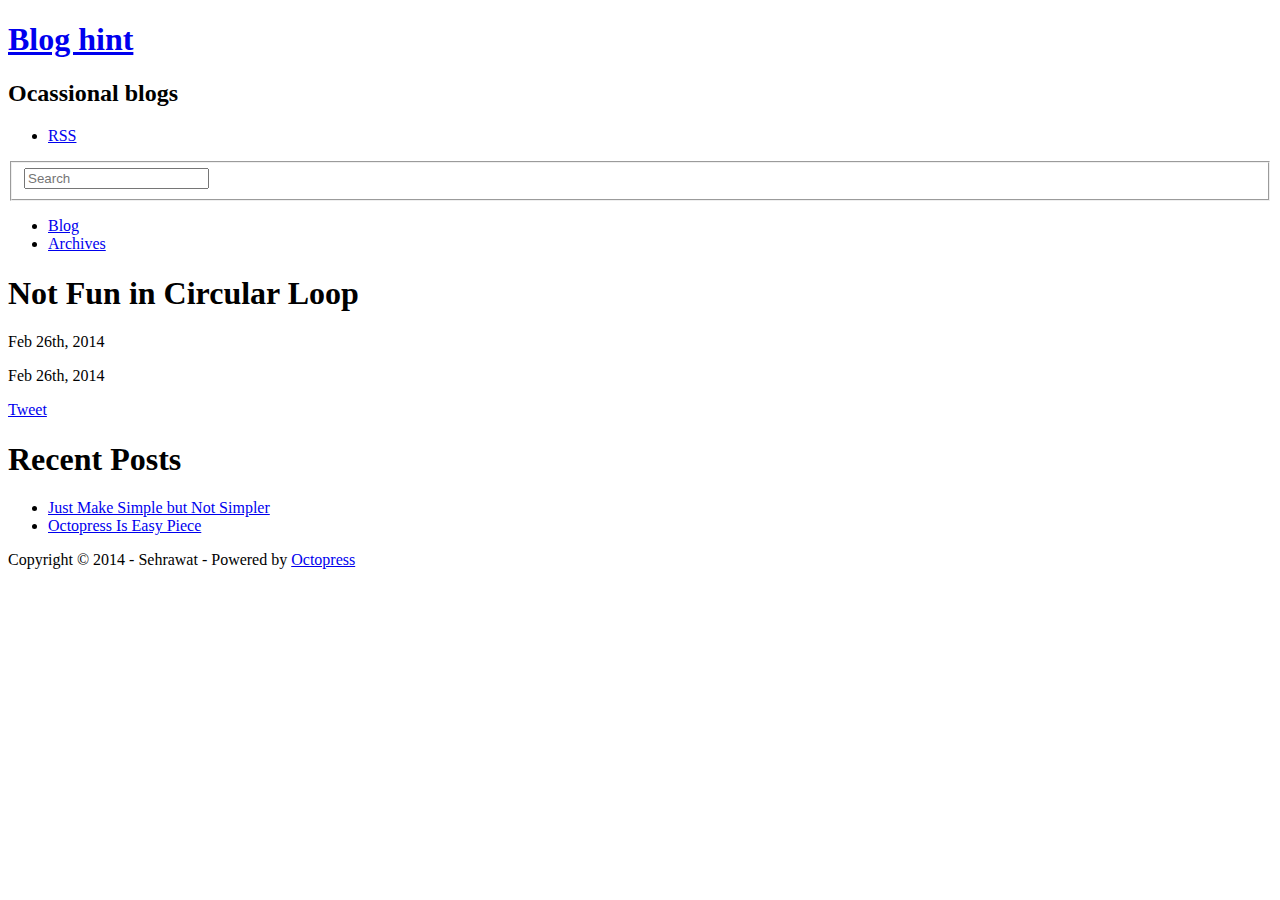
==== not-fun-in-circular-loop/index.html @ 8c5d8b34 "Site updated at 2014-02-26 13:23:53 UTC" ====
<!DOCTYPE html>
<!--[if IEMobile 7 ]><html class="no-js iem7"><![endif]-->
<!--[if lt IE 9]><html class="no-js lte-ie8"><![endif]-->
<!--[if (gt IE 8)|(gt IEMobile 7)|!(IEMobile)|!(IE)]><!--><html class="no-js" lang="en"><!--<![endif]-->
<head>
  <meta charset="utf-8">
  <title>Not Fun in Circular Loop - Blog hint</title>
  <meta name="author" content="Sehrawat">

  
  <meta name="description" content=" Not Fun in Circular Loop Feb 26th, 2014 Feb 26th, 2014 Tweet Recent Posts Just Make Simple but Not Simpler Octopress Is Easy Piece ">
  

  <!-- http://t.co/dKP3o1e -->
  <meta name="HandheldFriendly" content="True">
  <meta name="MobileOptimized" content="320">
  <meta name="viewport" content="width=device-width, initial-scale=1">

  
  <link rel="canonical" href="http://igauravsehrawat.github.io/blogs/not-fun-in-circular-loop">
  <link href="/blogs/favicon.png" rel="icon">
  <link href="/blogs/stylesheets/screen.css" media="screen, projection" rel="stylesheet" type="text/css">
  <link href="/blogs/atom.xml" rel="alternate" title="Blog hint" type="application/atom+xml">
  <script src="/blogs/javascripts/modernizr-2.0.js"></script>
  <script src="//ajax.googleapis.com/ajax/libs/jquery/1.9.1/jquery.min.js"></script>
  <script>!window.jQuery && document.write(unescape('%3Cscript src="./javascripts/libs/jquery.min.js"%3E%3C/script%3E'))</script>
  <script src="/blogs/javascripts/octopress.js" type="text/javascript"></script>
  <!--Fonts from Google"s Web font directory at http://google.com/webfonts -->
<link href="http://fonts.googleapis.com/css?family=PT+Serif:regular,italic,bold,bolditalic" rel="stylesheet" type="text/css">
<link href="http://fonts.googleapis.com/css?family=PT+Sans:regular,italic,bold,bolditalic" rel="stylesheet" type="text/css">

  

</head>

<body   >
  <header role="banner"><hgroup>
  <h1><a href="/blogs/">Blog hint</a></h1>
  
    <h2>Ocassional blogs</h2>
  
</hgroup>

</header>
  <nav role="navigation"><ul class="subscription" data-subscription="rss">
  <li><a href="/blogs/atom.xml" rel="subscribe-rss" title="subscribe via RSS">RSS</a></li>
  
</ul>
  
<form action="http://google.com/search" method="get">
  <fieldset role="search">
    <input type="hidden" name="q" value="site:igauravsehrawat.github.io/blogs" />
    <input class="search" type="text" name="q" results="0" placeholder="Search"/>
  </fieldset>
</form>
  
<ul class="main-navigation">
  <li><a href="/blogs/">Blog</a></li>
  <li><a href="/blogs/blog/archives">Archives</a></li>
</ul>

</nav>
  <div id="main">
    <div id="content">
      <div>
<article role="article">
  
  <header>
    <h1 class="entry-title">Not Fun in Circular Loop</h1>
    <p class="meta">








  


<time datetime="2014-02-26T18:51:00+05:30" pubdate data-updated="true">Feb 26<span>th</span>, 2014</time></p>
  </header>
  
  

  
    <footer>
      <p class="meta">
        
        








  


<time datetime="2014-02-26T18:51:00+05:30" pubdate data-updated="true">Feb 26<span>th</span>, 2014</time>
        
      </p>
      
        <div class="sharing">
  
  <a href="//twitter.com/share" class="twitter-share-button" data-url="http://igauravsehrawat.github.io/blogs/not-fun-in-circular-loop/index.html" data-via="" data-counturl="http://igauravsehrawat.github.io/blogs/not-fun-in-circular-loop/index.html" >Tweet</a>
  
  
  
</div>

      
    </footer>
  
</article>

</div>

<aside class="sidebar">
  
    <section>
  <h1>Recent Posts</h1>
  <ul id="recent_posts">
    
      <li class="post">
        <a href="/blogs/blog/2014/02/26/just-make-simple-but-not-simpler/">Just Make Simple but Not Simpler</a>
      </li>
    
      <li class="post">
        <a href="/blogs/blog/2014/02/26/octopress-is-easy-piece/">Octopress Is Easy Piece</a>
      </li>
    
  </ul>
</section>





  
</aside>


    </div>
  </div>
  <footer role="contentinfo"><p>
  Copyright &copy; 2014 - Sehrawat -
  <span class="credit">Powered by <a href="http://octopress.org">Octopress</a></span>
</p>

</footer>
  







  <script type="text/javascript">
    (function(){
      var twitterWidgets = document.createElement('script');
      twitterWidgets.type = 'text/javascript';
      twitterWidgets.async = true;
      twitterWidgets.src = '//platform.twitter.com/widgets.js';
      document.getElementsByTagName('head')[0].appendChild(twitterWidgets);
    })();
  </script>





</body>
</html>
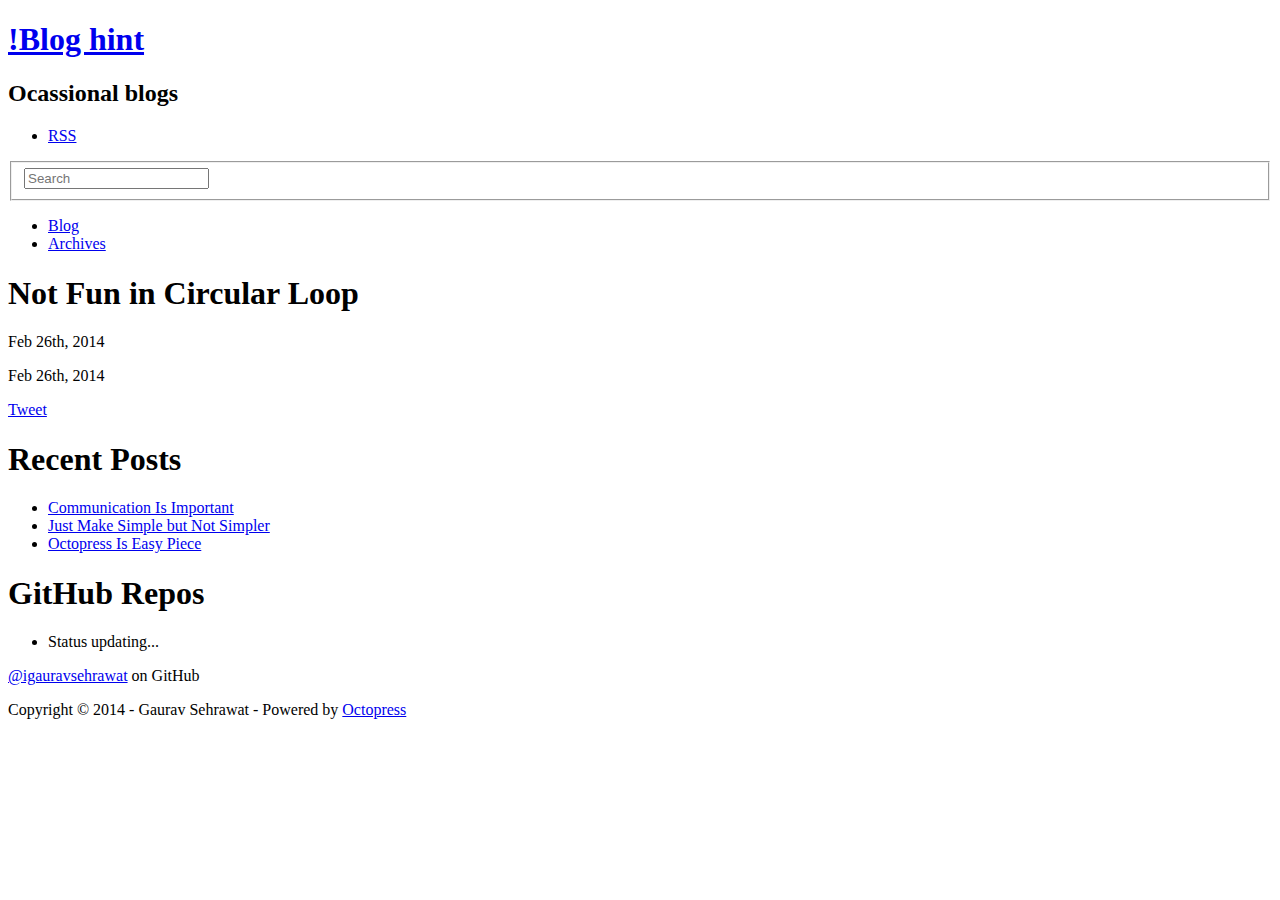
==== commit 54a31e94: "Site updated at 2014-02-27 18:35:23 UTC" ====
--- a/not-fun-in-circular-loop/index.html
+++ b/not-fun-in-circular-loop/index.html
@@ -5,11 +5,11 @@
 <!--[if (gt IE 8)|(gt IEMobile 7)|!(IEMobile)|!(IE)]><!--><html class="no-js" lang="en"><!--<![endif]-->
 <head>
   <meta charset="utf-8">
-  <title>Not Fun in Circular Loop - Blog hint</title>
-  <meta name="author" content="Sehrawat">
-
-  
-  <meta name="description" content=" Not Fun in Circular Loop Feb 26th, 2014 Feb 26th, 2014 Tweet Recent Posts Just Make Simple but Not Simpler Octopress Is Easy Piece ">
+  <title>Not Fun in Circular Loop - !Blog hint</title>
+  <meta name="author" content="Gaurav Sehrawat">
+
+  
+  <meta name="description" content="Not Fun in Circular Loop Feb 26th, 2014 Feb 26th, 2014 Tweet Recent Posts Communication Is Important Just Make Simple but Not Simpler Octopress Is &hellip;">
   
 
   <!-- http://t.co/dKP3o1e -->
@@ -21,7 +21,7 @@
   <link rel="canonical" href="http://igauravsehrawat.github.io/blogs/not-fun-in-circular-loop">
   <link href="/blogs/favicon.png" rel="icon">
   <link href="/blogs/stylesheets/screen.css" media="screen, projection" rel="stylesheet" type="text/css">
-  <link href="/blogs/atom.xml" rel="alternate" title="Blog hint" type="application/atom+xml">
+  <link href="/blogs/atom.xml" rel="alternate" title="!Blog hint" type="application/atom+xml">
   <script src="/blogs/javascripts/modernizr-2.0.js"></script>
   <script src="//ajax.googleapis.com/ajax/libs/jquery/1.9.1/jquery.min.js"></script>
   <script>!window.jQuery && document.write(unescape('%3Cscript src="./javascripts/libs/jquery.min.js"%3E%3C/script%3E'))</script>
@@ -36,7 +36,7 @@
 
 <body   >
   <header role="banner"><hgroup>
-  <h1><a href="/blogs/">Blog hint</a></h1>
+  <h1><a href="/blogs/">!Blog hint</a></h1>
   
     <h2>Ocassional blogs</h2>
   
@@ -127,6 +127,10 @@
   <ul id="recent_posts">
     
       <li class="post">
+        <a href="/blogs/blog/2014/02/27/communication-is-important/">Communication Is Important</a>
+      </li>
+    
+      <li class="post">
         <a href="/blogs/blog/2014/02/26/just-make-simple-but-not-simpler/">Just Make Simple but Not Simpler</a>
       </li>
     
@@ -137,6 +141,35 @@
   </ul>
 </section>
 
+<section>
+  <h1>GitHub Repos</h1>
+  <ul id="gh_repos">
+    <li class="loading">Status updating...</li>
+  </ul>
+  
+  <a href="https://github.com/igauravsehrawat">@igauravsehrawat</a> on GitHub
+  
+  <script type="text/javascript">
+    $(document).ready(function(){
+        if (!window.jXHR){
+            var jxhr = document.createElement('script');
+            jxhr.type = 'text/javascript';
+            jxhr.src = '/javascripts/libs/jXHR.js';
+            var s = document.getElementsByTagName('script')[0];
+            s.parentNode.insertBefore(jxhr, s);
+        }
+
+        github.showRepos({
+            user: 'igauravsehrawat',
+            count: 0,
+            skip_forks: true,
+            target: '#gh_repos'
+        });
+    });
+  </script>
+  <script src="/blogs/javascripts/github.js" type="text/javascript"> </script>
+</section>
+
 
 
 
@@ -148,7 +181,7 @@
     </div>
   </div>
   <footer role="contentinfo"><p>
-  Copyright &copy; 2014 - Sehrawat -
+  Copyright &copy; 2014 - Gaurav Sehrawat -
   <span class="credit">Powered by <a href="http://octopress.org">Octopress</a></span>
 </p>
 
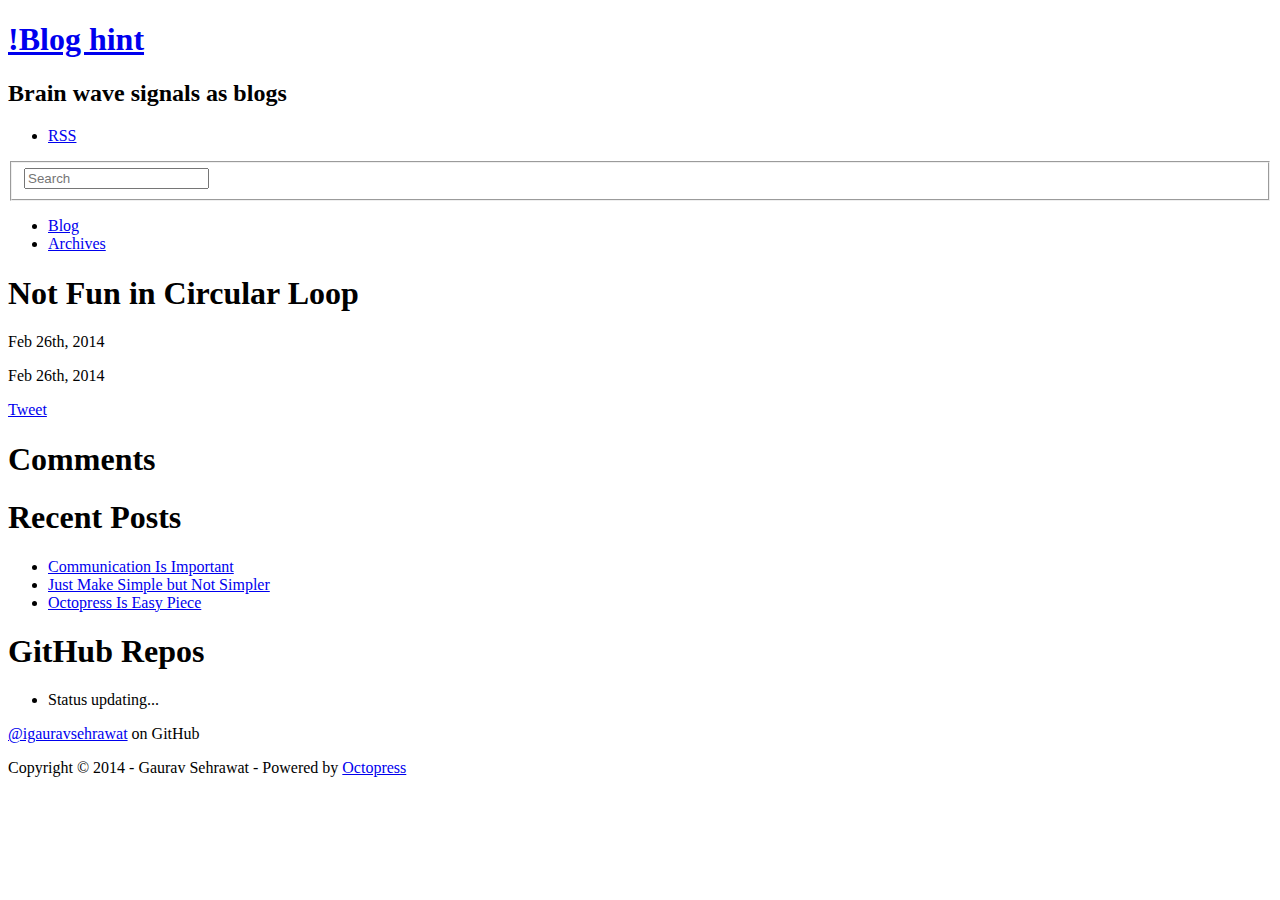
==== commit e1f70b25: "Site updated at 2014-02-27 19:27:13 UTC" ====
--- a/not-fun-in-circular-loop/index.html
+++ b/not-fun-in-circular-loop/index.html
@@ -9,7 +9,7 @@
   <meta name="author" content="Gaurav Sehrawat">
 
   
-  <meta name="description" content="Not Fun in Circular Loop Feb 26th, 2014 Feb 26th, 2014 Tweet Recent Posts Communication Is Important Just Make Simple but Not Simpler Octopress Is &hellip;">
+  <meta name="description" content="Not Fun in Circular Loop Feb 26th, 2014 Feb 26th, 2014 Tweet Comments Please enable JavaScript to view the comments powered by Disqus. Recent Posts &hellip;">
   
 
   <!-- http://t.co/dKP3o1e -->
@@ -38,7 +38,7 @@
   <header role="banner"><hgroup>
   <h1><a href="/blogs/">!Blog hint</a></h1>
   
-    <h2>Ocassional blogs</h2>
+    <h2>Brain wave signals as blogs</h2>
   
 </hgroup>
 
@@ -107,7 +107,7 @@
       
         <div class="sharing">
   
-  <a href="//twitter.com/share" class="twitter-share-button" data-url="http://igauravsehrawat.github.io/blogs/not-fun-in-circular-loop/index.html" data-via="" data-counturl="http://igauravsehrawat.github.io/blogs/not-fun-in-circular-loop/index.html" >Tweet</a>
+  <a href="//twitter.com/share" class="twitter-share-button" data-url="http://igauravsehrawat.github.io/blogs/not-fun-in-circular-loop/index.html" data-via="The_technical_g" data-counturl="http://igauravsehrawat.github.io/blogs/not-fun-in-circular-loop/index.html" >Tweet</a>
   
   
   
@@ -117,6 +117,12 @@
     </footer>
   
 </article>
+
+  <section>
+    <h1>Comments</h1>
+    <div id="disqus_thread" aria-live="polite"><noscript>Please enable JavaScript to view the <a href="http://disqus.com/?ref_noscript">comments powered by Disqus.</a></noscript>
+</div>
+  </section>
 
 </div>
 
@@ -188,6 +194,22 @@
 </footer>
   
 
+<script type="text/javascript">
+      var disqus_shortname = 'igauravsehrawat';
+      
+        
+        // var disqus_developer = 1;
+        var disqus_identifier = 'http://igauravsehrawat.github.io/blogs/not-fun-in-circular-loop/index.html';
+        var disqus_url = 'http://igauravsehrawat.github.io/blogs/not-fun-in-circular-loop/index.html';
+        var disqus_script = 'embed.js';
+      
+    (function () {
+      var dsq = document.createElement('script'); dsq.type = 'text/javascript'; dsq.async = true;
+      dsq.src = '//' + disqus_shortname + '.disqus.com/' + disqus_script;
+      (document.getElementsByTagName('head')[0] || document.getElementsByTagName('body')[0]).appendChild(dsq);
+    }());
+</script>
+
 
 
 
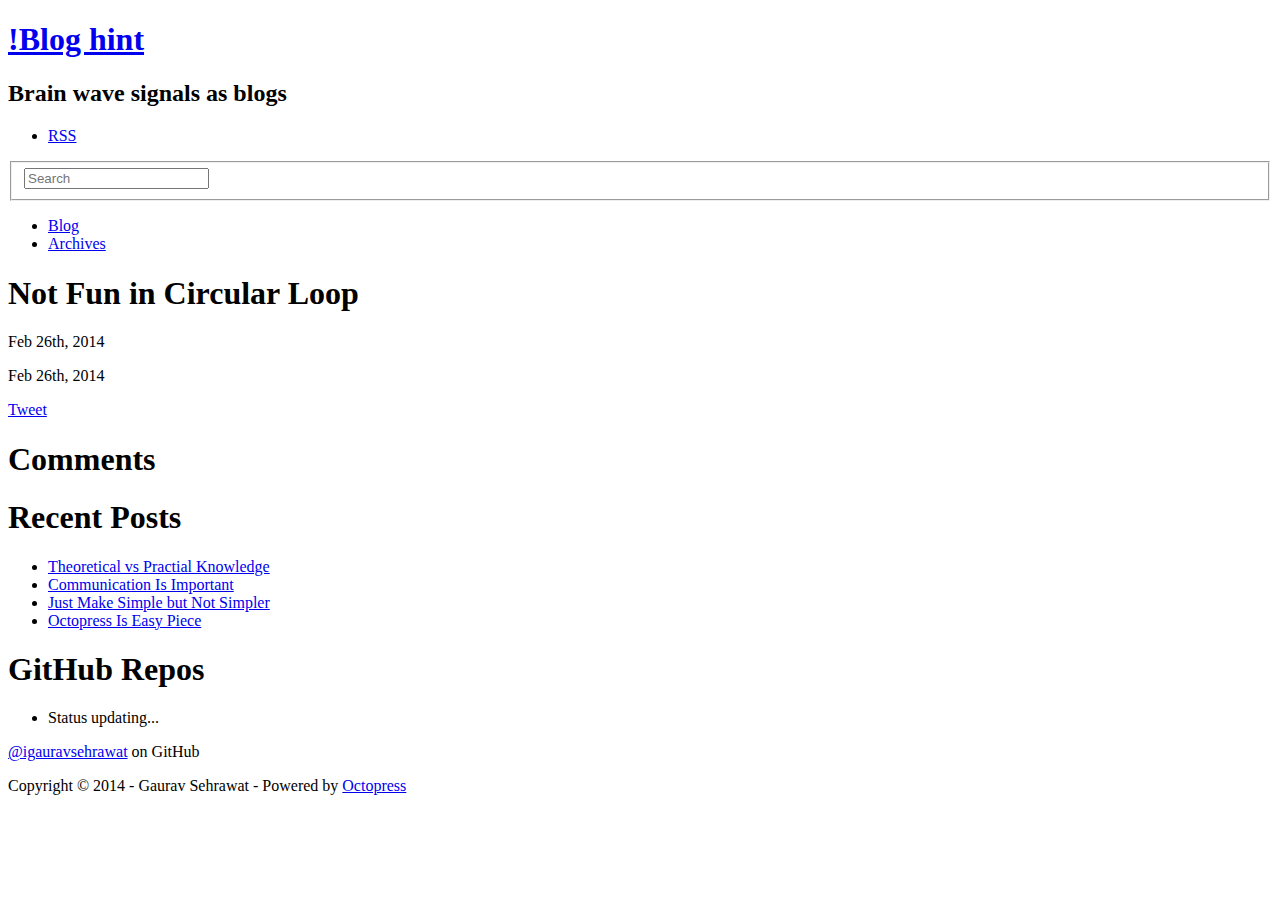
==== commit d3daf520: "Site updated at 2014-03-04 08:18:02 UTC" ====
--- a/not-fun-in-circular-loop/index.html
+++ b/not-fun-in-circular-loop/index.html
@@ -133,6 +133,10 @@
   <ul id="recent_posts">
     
       <li class="post">
+        <a href="/blogs/blog/2014/03/03/theoretical-vs-practial-knowledge/">Theoretical vs Practial Knowledge</a>
+      </li>
+    
+      <li class="post">
         <a href="/blogs/blog/2014/02/27/communication-is-important/">Communication Is Important</a>
       </li>
     
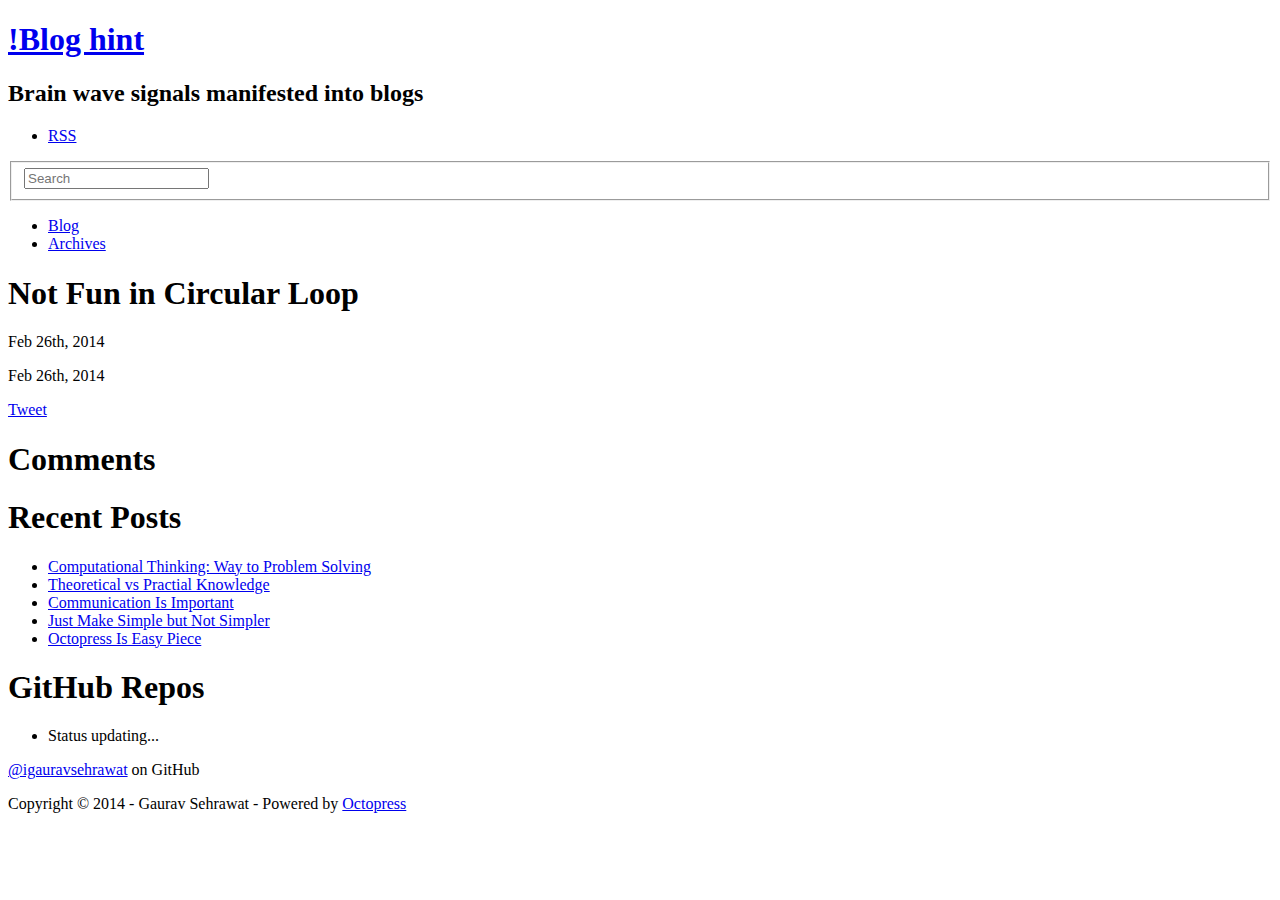
==== commit 6e251d06: "Site updated at 2014-03-06 07:37:15 UTC" ====
--- a/not-fun-in-circular-loop/index.html
+++ b/not-fun-in-circular-loop/index.html
@@ -38,7 +38,7 @@
   <header role="banner"><hgroup>
   <h1><a href="/blogs/">!Blog hint</a></h1>
   
-    <h2>Brain wave signals as blogs</h2>
+    <h2>Brain wave signals manifested into blogs</h2>
   
 </hgroup>
 
@@ -131,6 +131,10 @@
     <section>
   <h1>Recent Posts</h1>
   <ul id="recent_posts">
+    
+      <li class="post">
+        <a href="/blogs/blog/2014/03/06/computational-thinking-way-to-problem-solving/">Computational Thinking: Way to Problem Solving</a>
+      </li>
     
       <li class="post">
         <a href="/blogs/blog/2014/03/03/theoretical-vs-practial-knowledge/">Theoretical vs Practial Knowledge</a>
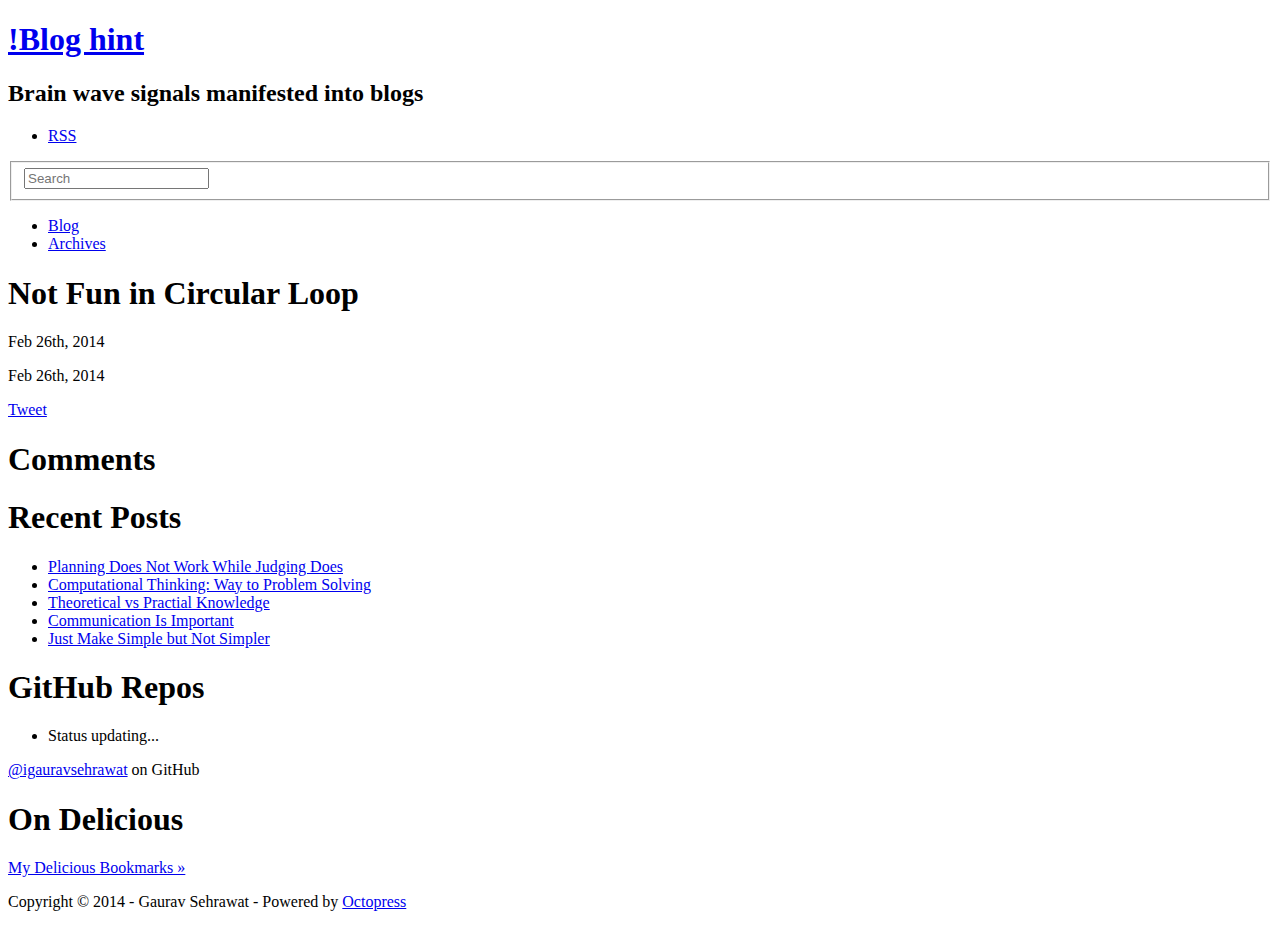
==== commit c91b6c36: "Site updated at 2014-03-12 07:30:06 UTC" ====
--- a/not-fun-in-circular-loop/index.html
+++ b/not-fun-in-circular-loop/index.html
@@ -31,6 +31,18 @@
 <link href="http://fonts.googleapis.com/css?family=PT+Sans:regular,italic,bold,bolditalic" rel="stylesheet" type="text/css">
 
   
+  <script type="text/javascript">
+    var _gaq = _gaq || [];
+    _gaq.push(['_setAccount', 'UA-48865599-1']);
+    _gaq.push(['_trackPageview']);
+
+    (function() {
+      var ga = document.createElement('script'); ga.type = 'text/javascript'; ga.async = true;
+      ga.src = ('https:' == document.location.protocol ? 'https://ssl' : 'http://www') + '.google-analytics.com/ga.js';
+      var s = document.getElementsByTagName('script')[0]; s.parentNode.insertBefore(ga, s);
+    })();
+  </script>
+
 
 </head>
 
@@ -107,8 +119,10 @@
       
         <div class="sharing">
   
-  <a href="//twitter.com/share" class="twitter-share-button" data-url="http://igauravsehrawat.github.io/blogs/not-fun-in-circular-loop/index.html" data-via="The_technical_g" data-counturl="http://igauravsehrawat.github.io/blogs/not-fun-in-circular-loop/index.html" >Tweet</a>
-  
+  <a href="//twitter.com/share" class="twitter-share-button" data-url="http://igauravsehrawat.github.io/blogs/not-fun-in-circular-loop/index.html" data-via="The_Technical_G" data-counturl="http://igauravsehrawat.github.io/blogs/not-fun-in-circular-loop/index.html" >Tweet</a>
+  
+  
+  <div class="g-plusone" data-size="medium"></div>
   
   
 </div>
@@ -133,6 +147,10 @@
   <ul id="recent_posts">
     
       <li class="post">
+        <a href="/blogs/blog/2014/03/09/planning-does-not-work-while-judging-does/">Planning Does Not Work While Judging Does</a>
+      </li>
+    
+      <li class="post">
         <a href="/blogs/blog/2014/03/06/computational-thinking-way-to-problem-solving/">Computational Thinking: Way to Problem Solving</a>
       </li>
     
@@ -146,10 +164,6 @@
     
       <li class="post">
         <a href="/blogs/blog/2014/02/26/just-make-simple-but-not-simpler/">Just Make Simple but Not Simpler</a>
-      </li>
-    
-      <li class="post">
-        <a href="/blogs/blog/2014/02/26/octopress-is-easy-piece/">Octopress Is Easy Piece</a>
       </li>
     
   </ul>
@@ -175,8 +189,8 @@
 
         github.showRepos({
             user: 'igauravsehrawat',
-            count: 0,
-            skip_forks: true,
+            count: 10,
+            skip_forks: false,
             target: '#gh_repos'
         });
     });
@@ -184,6 +198,13 @@
   <script src="/blogs/javascripts/github.js" type="text/javascript"> </script>
 </section>
 
+
+<section>
+  <h1>On Delicious</h1>
+  <div id="delicious"></div>
+  <script type="text/javascript" src="http://feeds.delicious.com/v2/json/igauravsehrawat?count=3&amp;sort=date&amp;callback=renderDeliciousLinks"></script>
+  <p><a href="http://delicious.com/igauravsehrawat">My Delicious Bookmarks &raquo;</a></p>
+</section>
 
 
 
@@ -221,6 +242,14 @@
 
 
 
+
+  <script type="text/javascript">
+    (function() {
+      var script = document.createElement('script'); script.type = 'text/javascript'; script.async = true;
+      script.src = 'https://apis.google.com/js/plusone.js';
+      var s = document.getElementsByTagName('script')[0]; s.parentNode.insertBefore(script, s);
+    })();
+  </script>
 
 
 
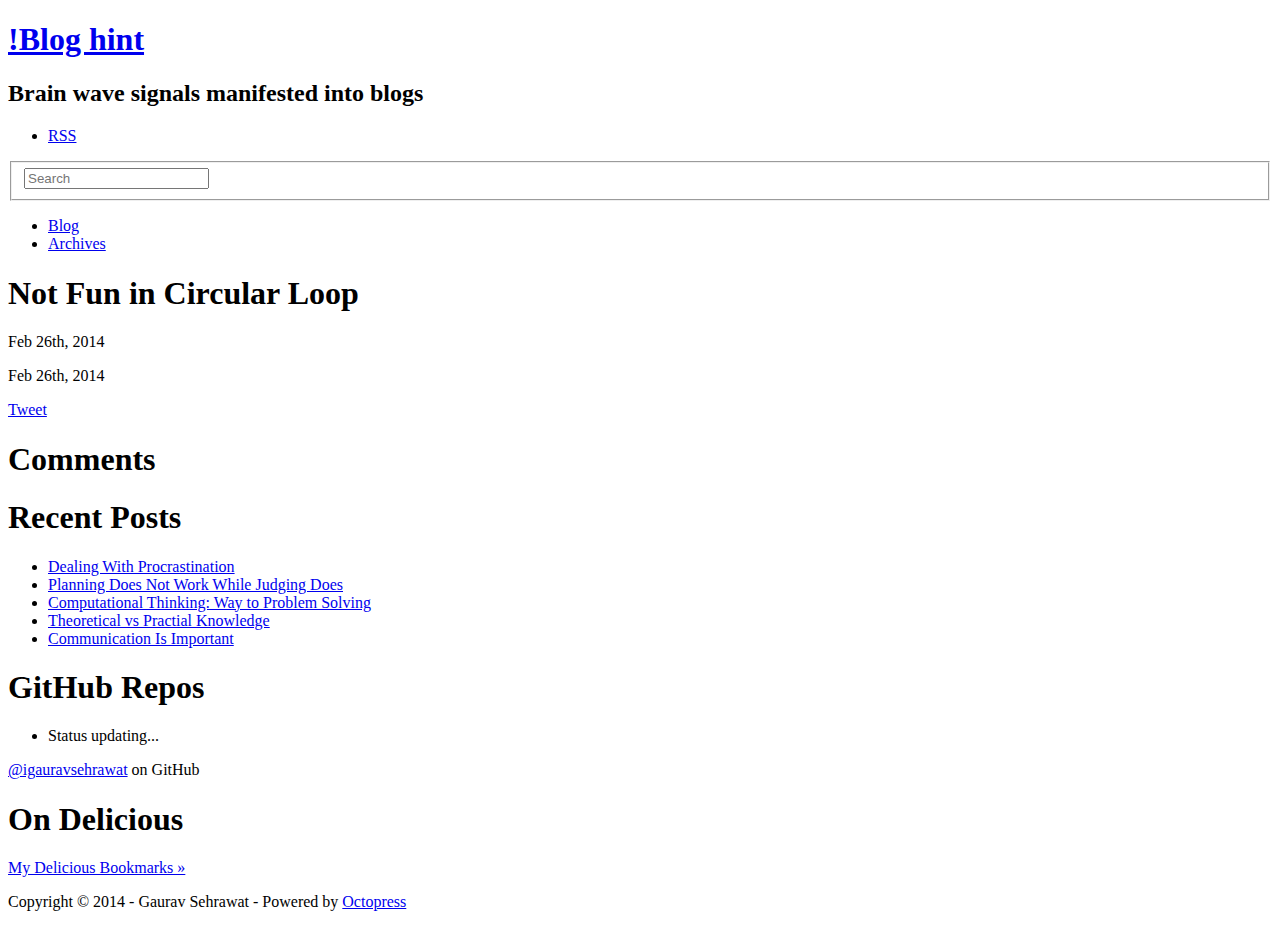
==== commit 8758de5f: "Site updated at 2014-03-20 20:08:22 UTC" ====
--- a/not-fun-in-circular-loop/index.html
+++ b/not-fun-in-circular-loop/index.html
@@ -147,6 +147,10 @@
   <ul id="recent_posts">
     
       <li class="post">
+        <a href="/blogs/blog/2014/03/21/dealing-with-procrastination/">Dealing With Procrastination</a>
+      </li>
+    
+      <li class="post">
         <a href="/blogs/blog/2014/03/09/planning-does-not-work-while-judging-does/">Planning Does Not Work While Judging Does</a>
       </li>
     
@@ -160,10 +164,6 @@
     
       <li class="post">
         <a href="/blogs/blog/2014/02/27/communication-is-important/">Communication Is Important</a>
-      </li>
-    
-      <li class="post">
-        <a href="/blogs/blog/2014/02/26/just-make-simple-but-not-simpler/">Just Make Simple but Not Simpler</a>
       </li>
     
   </ul>
